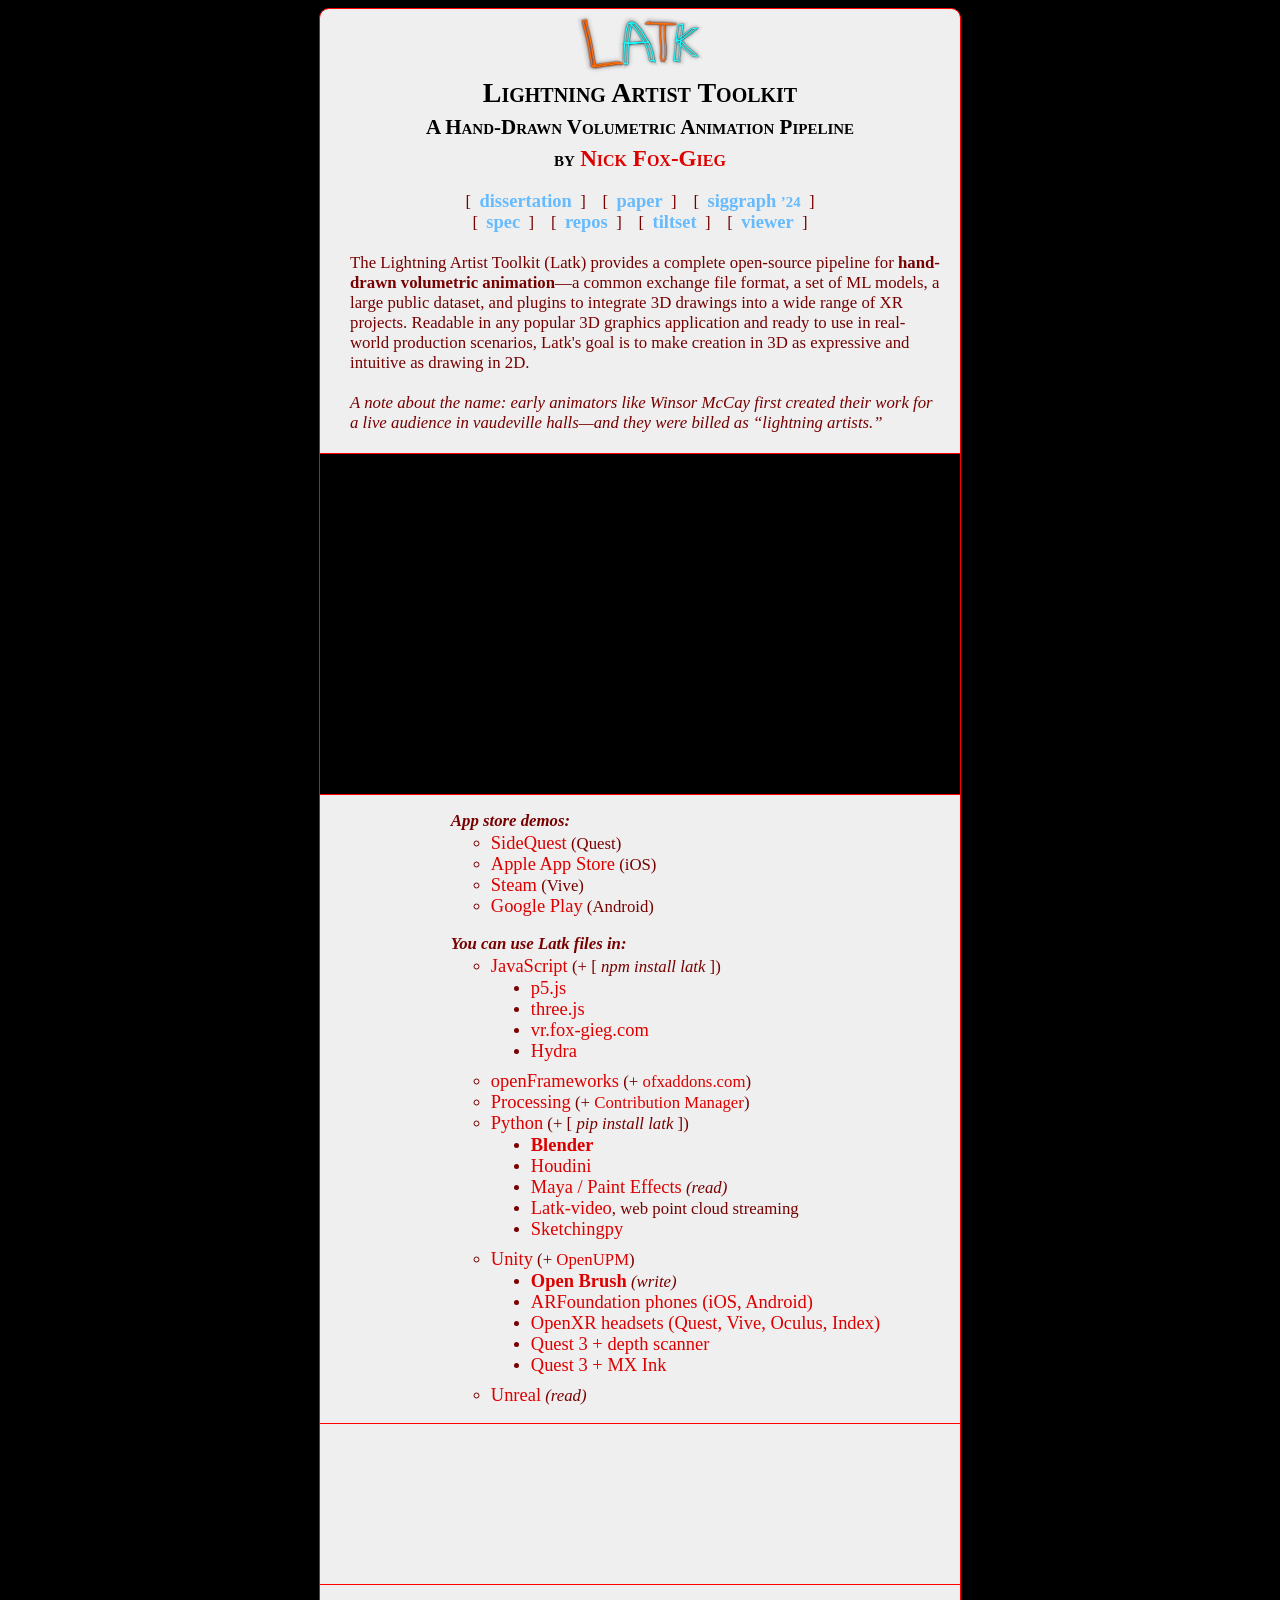
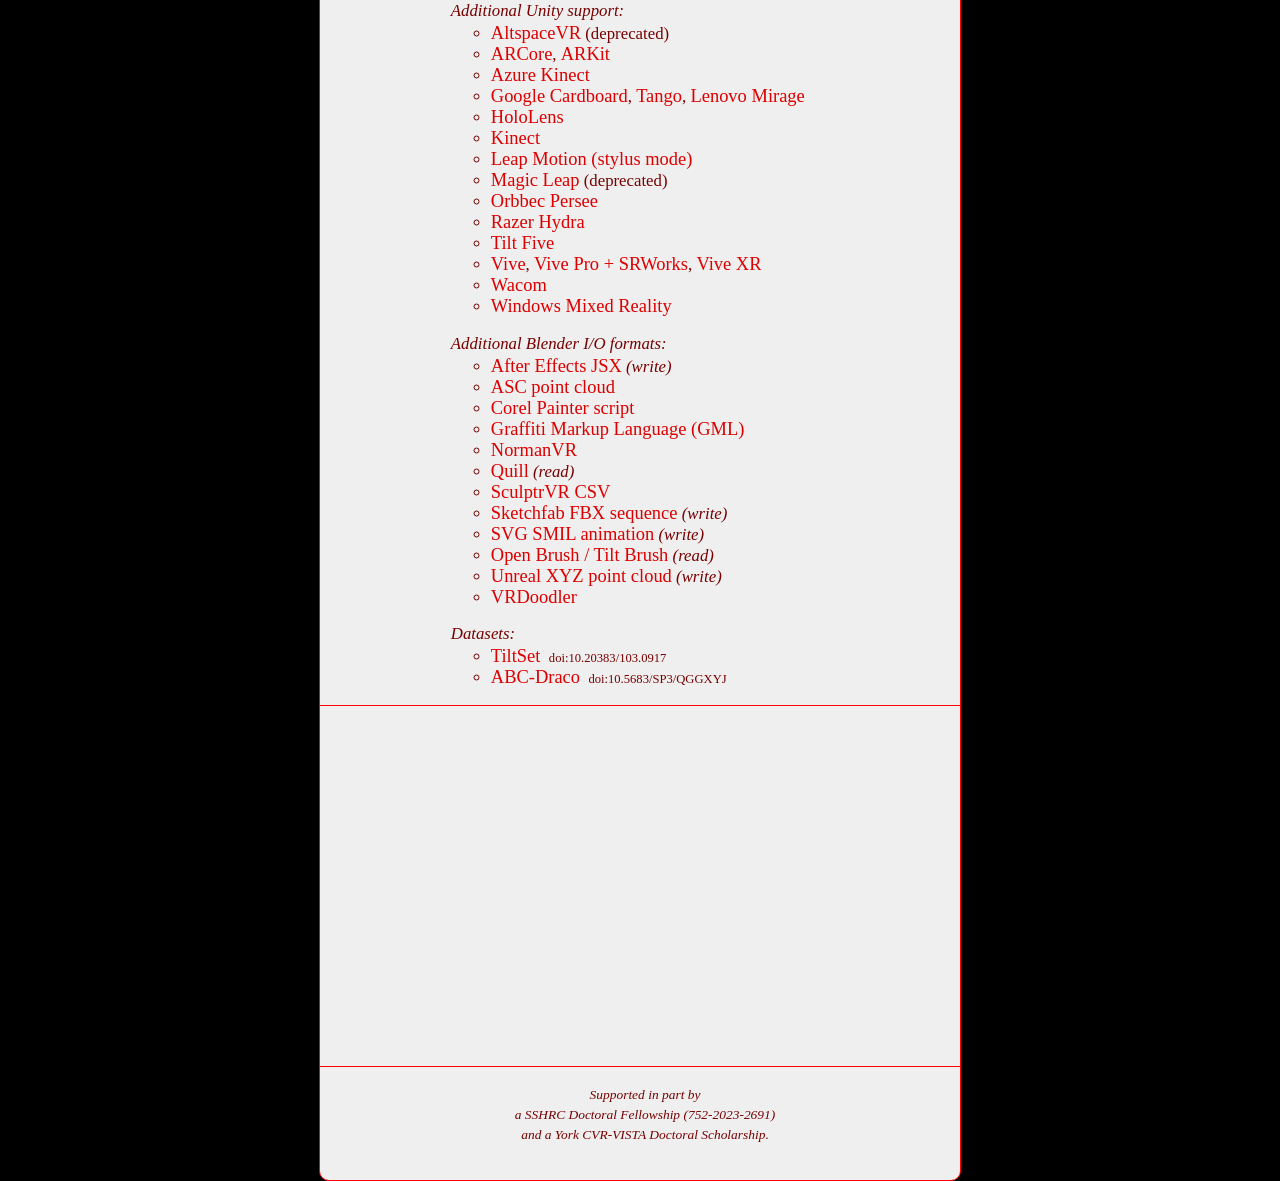
==== index.html @ 941766ec "first" ====
<!DOCTYPE html>

<html> 
 
	<head> 
		<title>Lightning Artist Toolkit</title> 
		<link type="text/css" rel="stylesheet" href="./css/index.css"/> 
	</head> 
	 
	<body> 
		<div id="container"> 
			<div id="column_center"> 
				<div id="title"> 
					<img src="./images/latk-logo.png" style="width: 128px;"><br>
					<span class="header1">
						Lightning Artist Toolkit<br>
						<span style="font-size:0.75em;">
							A Hand-Drawn Volumetric Animation Pipeline<br> 
							by <a href="https://fox-gieg.com/latk.html">Nick Fox-Gieg</a>
						</span>
					</span>
				</div> 
				 
				<div id="accordion1"> 
					<div class="category_stuff" style="font-size:1.2em;"> 
						<br>				
						<br>
						<div style="text-align: center; margin-left: -10px;">
							<nobr>[&nbsp;&nbsp;<a class="demolink" href="https://hdl.handle.net/10315/42999">dissertation</a>&nbsp;&nbsp;]</nobr>
							<!--<nobr>[&nbsp;&nbsp;<a class="demolink" href="https://fox-gieg.com/files/Nick_Fox-Gieg_-_Lightning_Artist_Toolkit_Dissertation_(2025).pdf">dissertation</a>&nbsp;&nbsp;]</nobr>-->
							&nbsp;&nbsp;
							<nobr>[&nbsp;&nbsp;<a class="demolink" href="https://doi.org/10.1145/3664221">paper</a>&nbsp;&nbsp;]</nobr>
							&nbsp;&nbsp;
							<nobr>[&nbsp;&nbsp;<a class="demolink" href="https://web.archive.org/web/20250519234527/https://s2024.conference-program.org/presentation/?id=artps_129&sess=sess234">siggraph <span style="font-size: 0.8em;">&rsquo;24</span></a>&nbsp;&nbsp;]</nobr>			

							<br>

							<nobr>[&nbsp;&nbsp;<a class="demolink" href="./spec/">spec</a>&nbsp;&nbsp;]</nobr>
							&nbsp;&nbsp;
							<nobr>[&nbsp;&nbsp;<a class="demolink" href="https://github.com/LightningArtist">repos</a>&nbsp;&nbsp;]</nobr>
							&nbsp;&nbsp;
							<nobr>[&nbsp;&nbsp;<a class="demolink" href="https://doi.org/10.20383/103.0917">tiltset</a>&nbsp;&nbsp;]</nobr>
							&nbsp;&nbsp;
							<nobr>[&nbsp;&nbsp;<a class="demolink" href="./viewer/">viewer</a>&nbsp;&nbsp;]</nobr>							
							<!--<a class="demolink" href="https://lightningartist.slack.com/">slack</a>-->
							<!--<a class="demolink" href="https://discord.gg/BvGx4h5D9b">discord</a>-->
						</div>
						<br>
						The Lightning Artist Toolkit (Latk) provides a complete open-source pipeline for <b>hand-drawn volumetric animation</b>&mdash;a common exchange file format, a set of ML models, a large public dataset, and plugins to integrate 3D drawings into a wide range of XR projects. Readable in any popular 3D graphics application and ready to use in real-world production scenarios, Latk's goal is to make creation in 3D as expressive and intuitive as drawing in 2D.<br><br>
						<i>A note about the name: early animators like Winsor McCay first created their work for a live audience in vaudeville halls&mdash;and they were billed as <nobr>&ldquo;<!--<a href="https://www.19thc-artworldwide.org/autumn20/jarman-on-victor-collodion-and-the-development-of-the-lightning-artist">-->lightning artists<!--</a>-->.&rdquo;</nobr></i>
						<br><br>
						<div class="bannervideo">
						<!--<iframe class="iframeplayer" width="640" height="360" src="https://player.vimeo.com/video/348060808" frameborder="0" allowfullscreen=""></iframe>--> 
						<iframe class="iframeplayer" width="640" height="360" src="https://player.vimeo.com/video/1083818611" frameborder="0" allowfullscreen=""></iframe> 
						</div>

						<div class="centeroffset">
							<i><b>App store demos:</b></i>
							<ul>
							    <li><a href="https://sidequestvr.com/app/41616/lightning-artist">SideQuest</a> (Quest)</li>
							    <li><a href="https://apps.apple.com/us/app/lightning-artist/id1204862214">Apple App Store</a> (iOS)</li>
							    <li><a href="https://store.steampowered.com/app/1044670/Lightning_Artist">Steam</a> (Vive)</li>
							    <li><a href="https://play.google.com/store/apps/details?id=com.foxgieg.latk">Google Play</a> (Android)</li>
							    <!--
							    <li><a href="">Meta Applab</a> (Quest)</li>
							    -->
							</ul>

							<i><b>You can use Latk files in:</b></i>
							<ul>
								<li><a href="https://github.com/LightningArtist/latk.js">JavaScript</a> (+ [ <i>npm install latk</i> ])<br>
									<ul class="innerlist">
									    <li><a href="https://lightningartist.github.io/latk.js/examples/p5js.html">p5.js</a></li>
									    <li><a href="https://lightningartist.github.io/latk.js/examples/threejs.html">three.js</a></li>
									    <li><a href="https://vr.fox-gieg.com">vr.fox-gieg.com</a></li>
										<li><a href="https://hydra.ojack.xyz/?sketch_id=UbIdu4MYbbHMN7CF">Hydra</a></li>
									</ul>
								</li>
							

								<li><a href="https://github.com/LightningArtist/ofxLatk">openFrameworks</a> (+ <a class="smallextra" href="https://ofxaddons.com/categories/7-animation#:~:text=ofxLatk">ofxaddons.com</a>)</li>
								
								<li><a href="https://github.com/LightningArtist/latkProcessing">Processing</a> (+ <a class="smallextra" href="https://processing.org/reference/libraries/">Contribution Manager</a>)</li>
								
								<li><a href="https://github.com/LightningArtist/latkpy">Python</a> (+ [ <i>pip install latk</i> ])<br>
									<ul class="innerlist">
									    <li><a href="https://github.com/n1ckfg/latk_blender"><b>Blender</b></a><br>
										<li><a href="https://github.com/n1ckfg/latk_houdini">Houdini</a></li>
										<li><a href="https://github.com/n1ckfg/latk_maya">Maya / Paint Effects</a> <i>(read)</i></li>
										<li><a href="https://n1ckfg.github.io/latk_video_001/threejs/">Latk-video</a>, web point cloud streaming</li>
										<li><a href="https://n1ckfg.github.io/hello_sketchingpy_latk/">Sketchingpy</a></li>
									</ul>
								</li>
								
								<li><a href="https://github.com/LightningArtist/latkUnity">Unity</a> (+ <a class="smallextra" href="https://openupm.com/packages/org.lightningartist.latk/">OpenUPM</a>)<br>
									<ul class="innerlist">
										<li><a href="https://docs.openbrush.app/differences-between-open-brush-and-tilt-brush"><b>Open Brush</b></a> <i>(write)</i></li>
									    <li><a href="https://github.com/n1ckfg/latkUnity_ARFoundation">ARFoundation phones (iOS, Android)</a></li>
										<li><a href="https://github.com/n1ckfg/latkUnity_OpenXR">OpenXR headsets (Quest, Vive, Oculus, Index)</a></li>
									    <li><a href="https://github.com/n1ckfg/latkUnity_OpenXR/tree/quest3-depth">Quest 3 + depth scanner</a></li>
									    <li><a href="https://github.com/n1ckfg/latkUnity_OpenXR/tree/quest3-mxink">Quest 3 + <a href="https://www.logitech.com/en-us/products/vr/mx-ink.html">MX Ink</a></a></li>
									</ul>
								</li>
								
								<li><a href="https://github.com/LightningArtist/latkUnreal">Unreal</a><i> (read)</i></li>
							</ul>

							<!--
							<i><b>Papers:</b></i>
							<ul>
								<li><a href="https://doi.org/10.1145/3664221">&ldquo;Lightning Artist Toolkit: A Hand-Drawn Volumetric Animation Pipeline&rdquo;</a>&nbsp;&nbsp;<span class="smalltext">doi:10.1145/3664221</span>
							</ul>
							-->

							<div class="logogif2"></div>

							<i>Additional Unity support:</i>
							<ul>
								<li><a href="https://github.com/n1ckfg/AltspaceExample">AltspaceVR</a> (deprecated)</li>
								<li><a href="https://github.com/n1ckfg/latkUnity_ARCore">ARCore</a>, <a href="https://github.com/n1ckfg/latkUnity_ARKit">ARKit</a></li>
							    <li><a href="https://github.com/n1ckfg/latkUnity_AzureKinect">Azure Kinect</a></li>
							    <li><a href="https://github.com/n1ckfg/latkUnity_Cardboard">Google Cardboard</a>, <a href="https://github.com/n1ckfg/latkUnity_Tango">Tango</a>, <a href="https://github.com/n1ckfg/latkUnity_Mirage">Lenovo Mirage</a></li>
							    <li><a href="https://github.com/n1ckfg/latkUnity_HoloLens">HoloLens</a></li>
							    <li><a href="https://github.com/n1ckfg/latkUnity_Kinect">Kinect</a></li>
								<li><a href="https://github.com/n1ckfg/latkUnity_LeapMotion">Leap Motion (stylus mode)</a></li>
							    <li><a href="https://github.com/n1ckfg/latkUnity_MagicLeap">Magic Leap</a> (deprecated)</li>
							    <li><a href="https://github.com/n1ckfg/latkUnity_Persee">Orbbec Persee</a></li>
								<li><a href="https://github.com/n1ckfg/latkUnity_Hydra">Razer Hydra</a></li>
							    <li><a href="https://github.com/n1ckfg/latkUnity_TiltFive">Tilt Five</a></li>
								<li><a href="https://github.com/n1ckfg/latkUnity_Vive">Vive</a>, <a href="https://github.com/n1ckfg/latkUnity_ViveSR">Vive Pro + SRWorks</a>, <a href="https://github.com/n1ckfg/latkUnity_ViveXR">Vive XR</a></li>
								<li><a href="https://github.com/n1ckfg/latkUnity_Wacom">Wacom</a></li>
								<li><a href="https://github.com/n1ckfg/latkUnity_WMR">Windows Mixed Reality</a></li>
							</ul>

							<i>Additional Blender I/O formats:</i>
							<ul>
							    <li><a href="https://helpx.adobe.com/ca/after-effects/using/scripts.html">After Effects JSX</a> <i>(write)</i></li>
							    <li><a href="https://blogs.gre.ac.uk/designsupport/3d-realisation/laser-scanning/meshlab-point-cloud-to-mesh/">ASC point cloud</a></li>
							    <li><a href="https://product.corel.com/help/Painter/540235477/707000/EN/Doc/wwhelp/wwhimpl/common/html/wwhelp.htm?context=Win&file=Getting_Started_with_Scripting.html">Corel Painter script</a></li>
							    <li><a href="https://fffff.at/gml-week-graffiti-markup-language/">Graffiti Markup Language (GML)</a></li>
							    <li><a href="https://experiments.withgoogle.com/norman">NormanVR</a></li>
							    <li><a href="https://joancharmant.com/blog/sharpquill-.net-library-to-read-and-write-quill-files/">Quill</a> <i>(read)</i></li>
							    <li><a href="https://www.reddit.com/r/SculptrVR/comments/nwc0j7/import_into_sculptvr/">SculptrVR CSV</a></li>
							    <li><a href="https://support.fab.com/s/article/Animations">Sketchfab FBX sequence</a> <i>(write)</i></li>
							    <li><a href="https://css-tricks.com/guide-svg-animations-smil/">SVG SMIL animation</a> <i>(write)</i></li>
							    <li><a href="https://github.com/icosa-foundation/open-brush-python-tools">Open Brush / Tilt Brush</a> <i>(read)</i></li>
							    <li><a href="https://dev.epicgames.com/documentation/en-us/unreal-engine/lidar-point-cloud-plugin-overview-in-unreal-engine">Unreal XYZ point cloud</a> <i>(write)</i></li>
							    <li><a href="https://docubase.mit.edu/tools/vrdoodler/">VRDoodler</a></li>
							</ul>

							<i>Datasets:</i>
							<ul>
								<li><a href="https://doi.org/10.20383/103.0917">TiltSet</a>&nbsp;&nbsp;<span class="smalltext">doi:10.20383/103.0917</span></li>
							    <li><a href="https://doi.org/10.5683/SP3/QGGXYJ">ABC-Draco</a>&nbsp;&nbsp;<span class="smalltext">doi:10.5683/SP3/QGGXYJ</span></li>
							</ul>
						</div>	
	
						<div class="logogif"></div>

						<center>
						<span style="font-style:italic;font-size:0.8em;">
						Supported in part by<br>
						a SSHRC Doctoral Fellowship (752-2023-2691)<br>
						and a York CVR-VISTA Doctoral Scholarship.
						</span>	
						</center>				
					</div> 
				</div>
			</div> 
		</div>
	</body> 
 
</html>
---- css/index.css ----
body {
	background: #000000;
	color: 0b0b0b;
	font-size: 14px;
	font-family: Georgia, serif;
	background-image: url("../images/bg4.gif");
}

a {
	color: #dd0000;
	text-decoration: none;
	font-size: 1.1em;
}

a:hover {
	text-decoration: underline;
}

a.demolink {
	color: #66bbff;
	font-weight: bold;
}

p {
	margin-top: 1em;
}

ul {
	list-style-type: circle;
	/*margin-top: -0.75em;*/
	margin-top: 0.1em;
}

ol {
	margin-top: 0.1em;
}

@media only screen and (orientation:landscape) {
	#container {
		width: 642px;
		height: 602px;
		position: relative;
		margin: auto;
		/*border: 1px solid green;*/
	}

	#column_center {
		background: #efefef;
		width: 600px;
		border: 1px solid red;
		-webkit-border-radius: 10px;
		-moz-border-radius: 10px;
		padding: 20px;
		position: absolute;
		top: 0px;
		left: 0px;
	}

	.iframeplayer {
		margin-left: 20px;
		margin-bottom: 1em;
		border: 0px;
		width: 600px;
		height: 340px;
	}

	.centeroffset {
		margin-left: 6em;
	}

	.logogif {
		width: 640px; 
		height: 360px; 
		margin-left: -31px; 
		margin-bottom:1em; 
		border: 1px solid red; 
		background-image: url("../images/love_park_230629.gif");
		background-position: 0% 55%;
	}

	.logogif2 {
		width: 640px; 
		height: 160px; 
		margin-left: -132px; 
		margin-bottom:1em; 
		border: 1px solid red; 
		background-image: url("../images/github_banner001.gif");
	}

	.bannervideo {
		width: 640px; 
		height: 340px; 
		margin-left: -31px; 
		margin-bottom:1em; 
		border: 1px solid red; 
		background-color: black;
	}
}

@media only screen and (orientation:portrait) {
	#container {
		width: 442px;
		height: 602px;
		position: relative;
		margin: 355px auto auto auto;
		/*border: 1px solid green;*/
		transform: scale(2.1);
	}

	#column_center {
		background: #efefef;
		width: 400px;
		border: 1px solid red;	
		-webkit-border-radius: 10px;
		-moz-border-radius: 10px;
		padding: 20px;
		position: absolute;
		top: 0px;
		left: 0px;
	}

	.iframeplayer {
		margin-left: 20px;
		margin-bottom: 1em;
		border: 0px;
		width: 400px;
		height: 225px;
	}

	.logogif {
		width: 440px; 
		height: 225px;  
		margin-left: -31px; 
		margin-bottom: 1em;  
		border: 1px solid red; 
		background-image: url("../images/love_park_230629.gif");
		background-position: 0% 35%;
	}

	.logogif2 {
		width: 440px; 
		height: 125px;  
		margin-left: -31px; 
		margin-bottom: 1em;  
		border: 1px solid red; 
		background-image: url("../images/github_banner001.gif");
		background-position: 0% 55%;
	}

	.bannervideo {
		width: 440px; 
		height: 225px;  
		margin-left: -31px; 
		margin-bottom: 1em;  
		border: 1px solid red; 
		background-color: black;
	}
}

#column_left {
	background: #dcecec;
	width: 325px;
	border: 1px dashed red;
	-webkit-border-radius: 10px;
	-moz-border-radius: 10px;
	padding: 20px;
	position: absolute;
	top: 0px;
	left: 0px;	
	margin-top: 1em;
}

#column_right {
	background: #ecdcec;
	width: 200px;
	border: 1px dashed red;
	-webkit-border-radius: 10px;
	-moz-border-radius: 10px;
	padding: 20px;
	position: absolute;
	top: 0px;
	left: 836px;
	margin-top: 1em;
}

#title {
	margin-top: -1em;
	text-align: center;
}

#accordion1 {
	margin-left: 10px;
}

.header1 {
	font-size: 2em;
	font-weight: bold;
	font-variant: small-caps;
}

.header2 {
	font-size: 1.5em;
	font-weight: bold;
}

.header3 {
	font-size: 1.5em;
	font-weight: bold;
	text-decoration: none;
	/*cursor: pointer;*/
	outline: none;
	margin-bottom: 1em;
}

/*
.header3:hover {
	text-decoration: underline;
}
*/

.category_stuff {
	color: #770000;
	margin-top: -1.3em;
	margin-bottom: 1em;
}

.smalltext {
	font-weight: normal;
	font-size: 0.75em;
}

.columntext {
	font-weight: normal;
	font-size: 0.75em;
	margin-top: 2em;
	margin-left: -28px;
}

.helphead {
	cursor: pointer;
	font-weight: bold;
	font-size: 0.75em;
	margin-top: 2em;
	margin-bottom: -1.5em;
	margin-left: -0.75em;
	text-decoration: none;
	outline: none;
}

.helphead:hover{
	text-decoration: underline;
}

.notetype {
	font-style: italic;
	color: #550000;
}

.grayed {
	color: gray;
	font-style: italic;
}

.smallextra {
	font-size: 1em;
}

.innerlist {
	list-style-type: disc; 
	margin-bottom: 0.5em;
}

/*     END     */
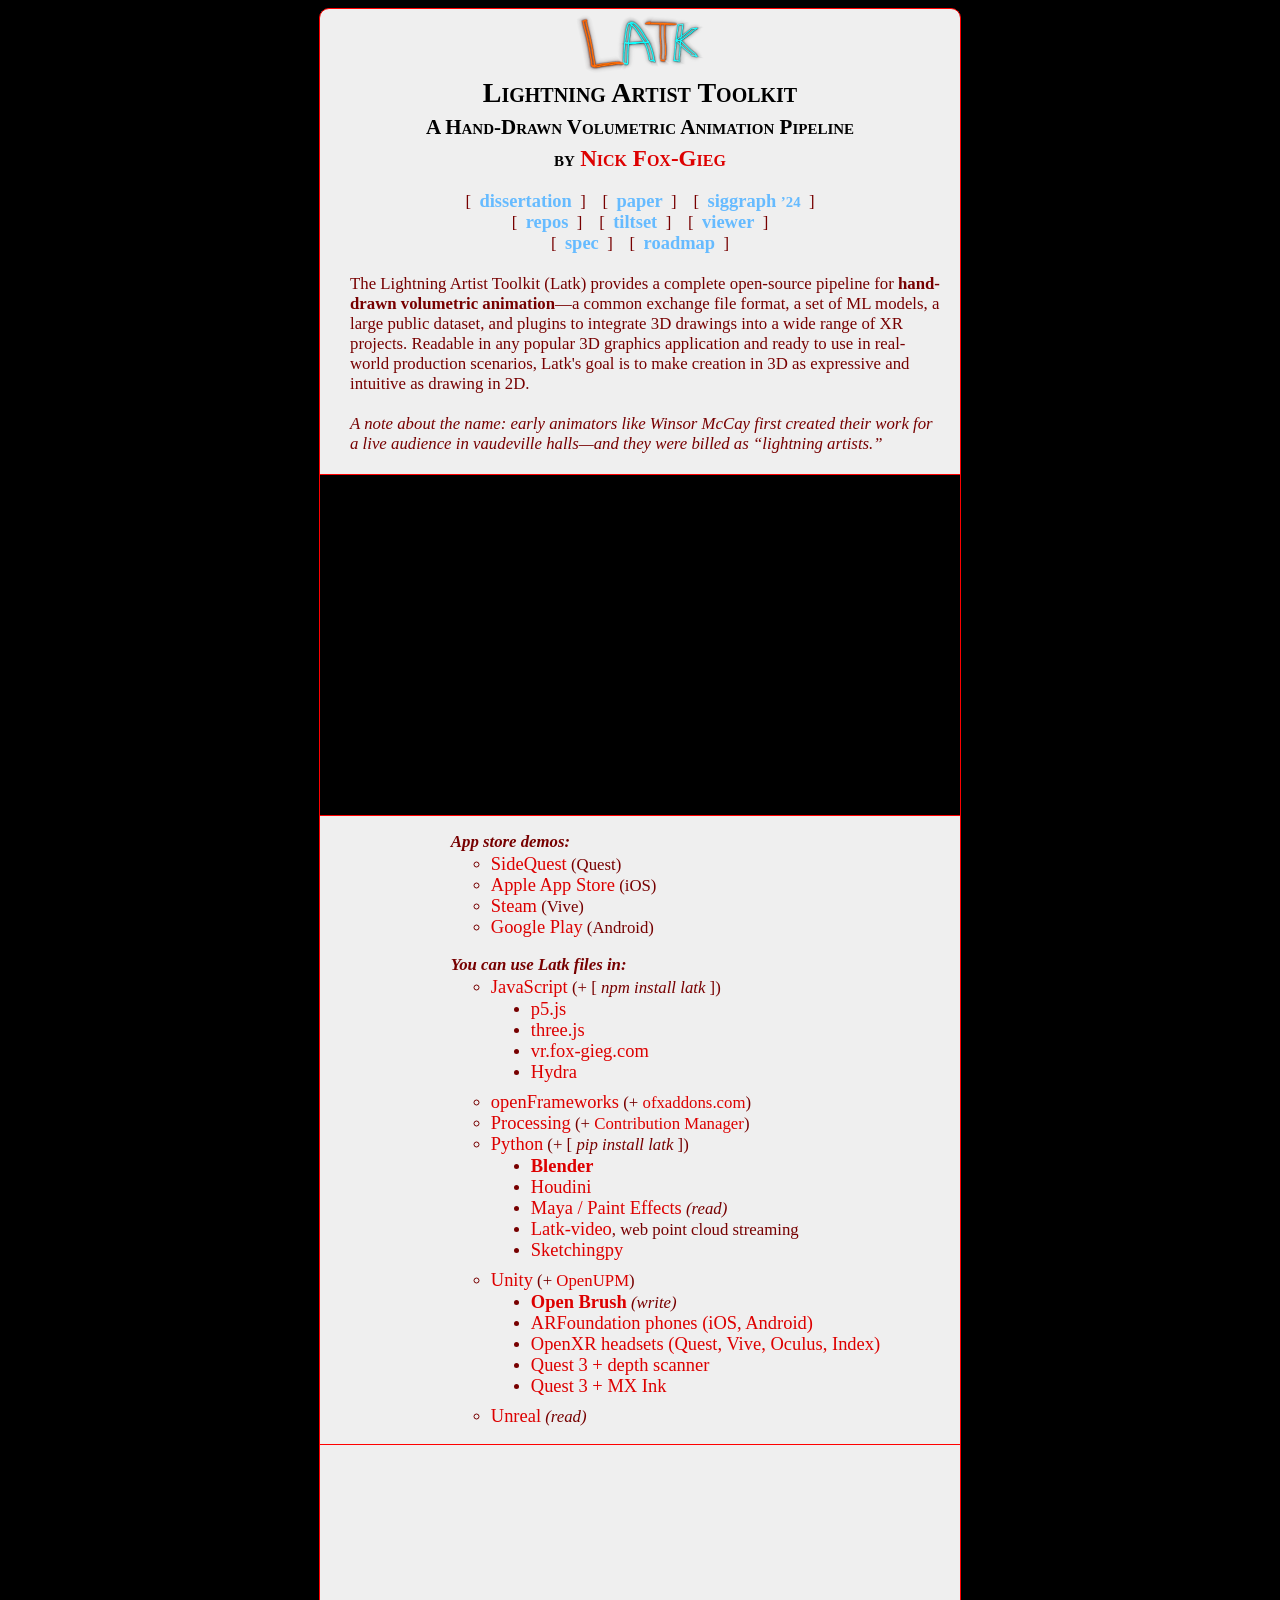
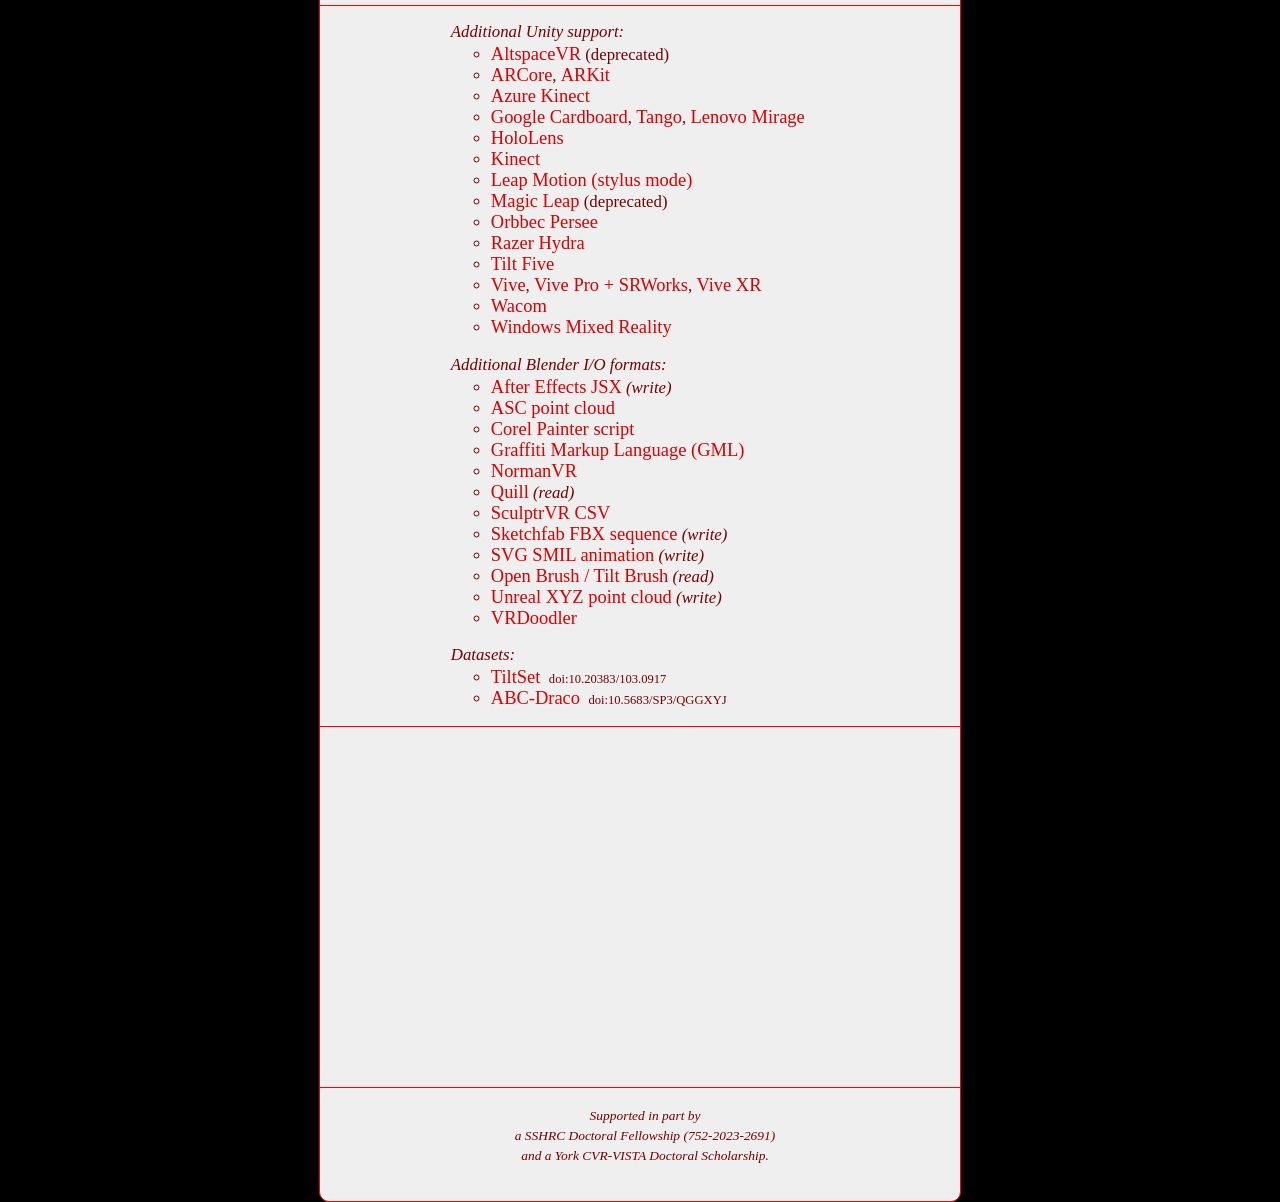
==== commit 134ff5aa: "Update index.html" ====
--- a/index.html
+++ b/index.html
@@ -35,8 +35,6 @@
 
 							<br>
 
-							<nobr>[&nbsp;&nbsp;<a class="demolink" href="./spec/">spec</a>&nbsp;&nbsp;]</nobr>
-							&nbsp;&nbsp;
 							<nobr>[&nbsp;&nbsp;<a class="demolink" href="https://github.com/LightningArtist">repos</a>&nbsp;&nbsp;]</nobr>
 							&nbsp;&nbsp;
 							<nobr>[&nbsp;&nbsp;<a class="demolink" href="https://doi.org/10.20383/103.0917">tiltset</a>&nbsp;&nbsp;]</nobr>
@@ -44,6 +42,12 @@
 							<nobr>[&nbsp;&nbsp;<a class="demolink" href="./viewer/">viewer</a>&nbsp;&nbsp;]</nobr>							
 							<!--<a class="demolink" href="https://lightningartist.slack.com/">slack</a>-->
 							<!--<a class="demolink" href="https://discord.gg/BvGx4h5D9b">discord</a>-->
+
+							<br>
+
+							<nobr>[&nbsp;&nbsp;<a class="demolink" href="./spec/">spec</a>&nbsp;&nbsp;]</nobr>
+							&nbsp;&nbsp;
+							<nobr>[&nbsp;&nbsp;<a class="demolink" href="https://docs.google.com/document/d/1BOYZw7a9sUui2lSVLonZ5npLw06kSEKsRSgj9DKZJZo/edit?tab=t.0">roadmap</a>&nbsp;&nbsp;]</nobr>
 						</div>
 						<br>
 						The Lightning Artist Toolkit (Latk) provides a complete open-source pipeline for <b>hand-drawn volumetric animation</b>&mdash;a common exchange file format, a set of ML models, a large public dataset, and plugins to integrate 3D drawings into a wide range of XR projects. Readable in any popular 3D graphics application and ready to use in real-world production scenarios, Latk's goal is to make creation in 3D as expressive and intuitive as drawing in 2D.<br><br>
